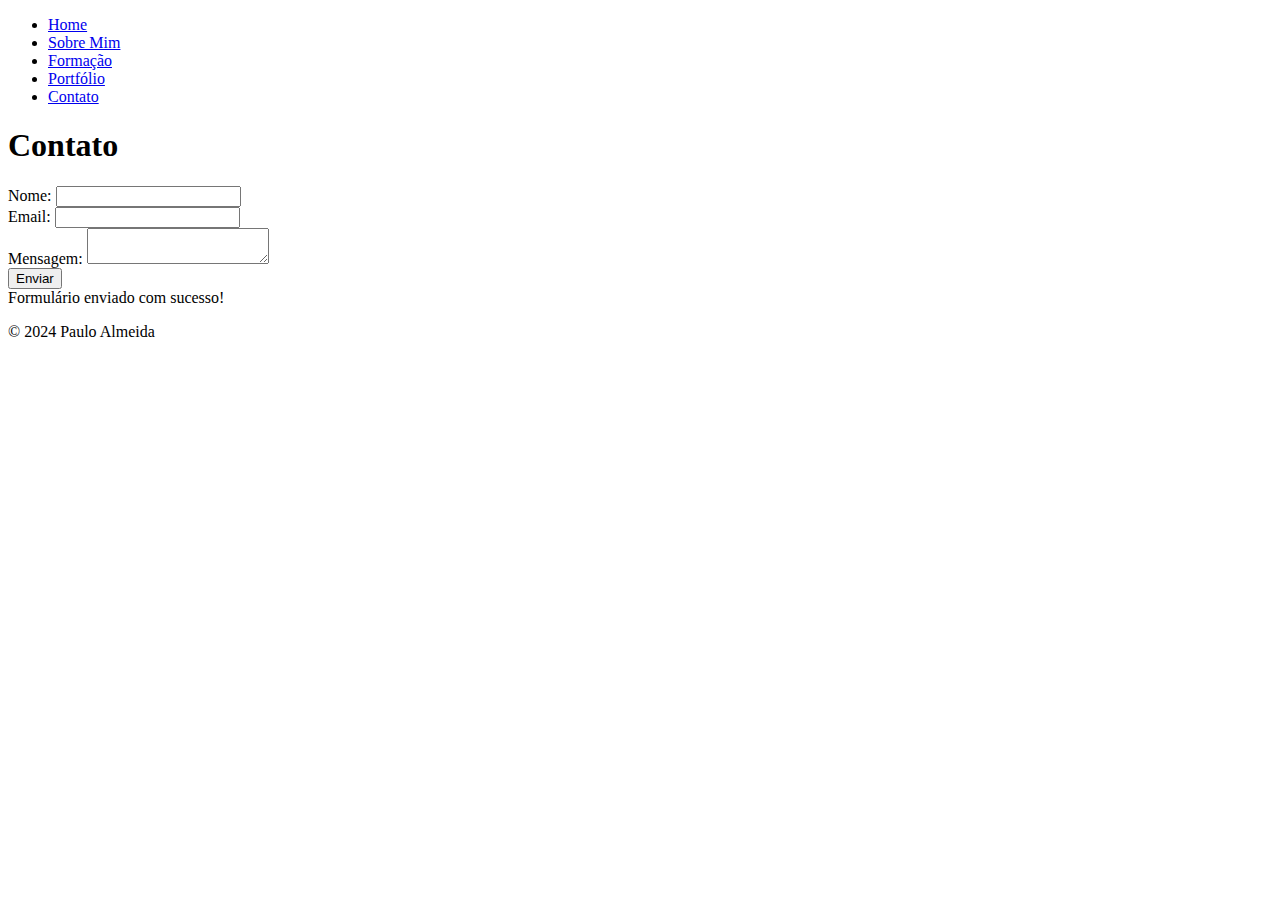
==== contato.html @ 20b9041d "Add files via upload" ====
<!DOCTYPE html>
<html lang="pt-BR">
<head>
    <meta charset="UTF-8">
    <meta name="viewport" content="width=device-width, initial-scale=1.0">
    <title>Contato</title>
    <link rel="stylesheet" href="css/styles.css">
    <script src="js/scripts.js"></script>
</head>
<body>
    <header>
        <nav>
            <ul>
                <li><a href="index.html">Home</a></li>
                <li><a href="sobre.html">Sobre Mim</a></li>
                <li><a href="formacao.html">Formação</a></li>
                <li><a href="portfolio.html">Portfólio</a></li>
                <li><a href="contato.html">Contato</a></li>
            </ul>
        </nav>
    </header>
    <main>
        <h1>Contato</h1>
        <form id="contactForm" class="contact-form">
            <label for="nome">Nome:</label>
            <input type="text" id="nome" name="nome" required><br>
            <label for="email">Email:</label>
            <input type="email" id="email" name="email" required><br>
            <label for="mensagem">Mensagem:</label>
            <textarea id="mensagem" name="mensagem" required></textarea><br>
            <input type="submit" value="Enviar">
            <div id="popup" class="popup">
                <span class="popup-content">Formulário enviado com sucesso!</span>
            </div>            
        </form>           
    </main>
    <footer>
        <p>&copy; 2024 Paulo Almeida</p>
    </footer>
</body>
</html>
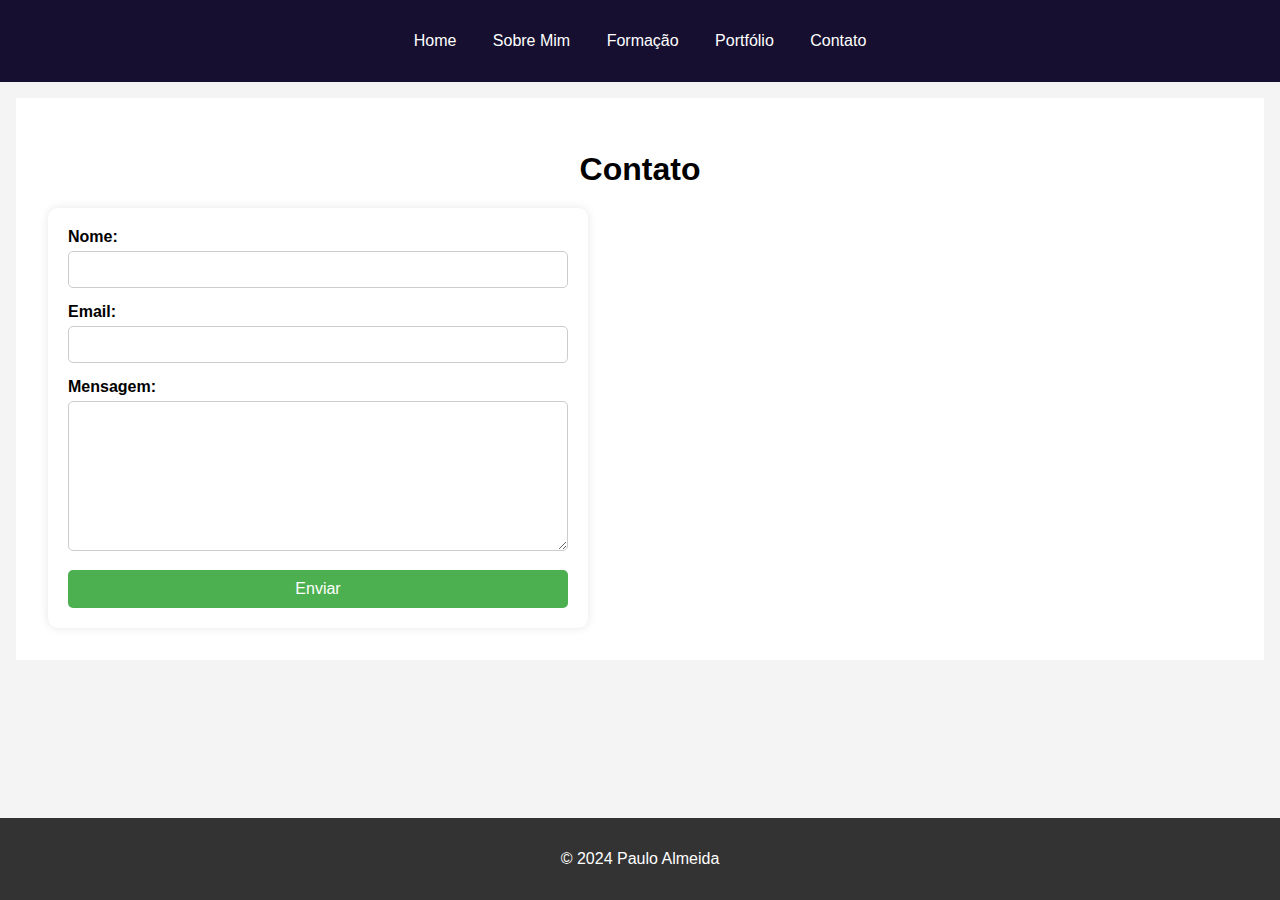
==== commit 71cfeff3: "contato.html" ====
--- a/contato.html
+++ b/contato.html
@@ -5,8 +5,7 @@
     <meta name="viewport" content="width=device-width, initial-scale=1.0">
     <title>Contato</title>
     <link rel="stylesheet" href="css/styles.css">
-    <script src="js/scripts.js"></script>
-</head>
+    </head>
 <body>
     <header>
         <nav>
@@ -34,9 +33,9 @@
             </div>            
         </form>           
     </main>
+    <script src="js/scripts.js"></script>
     <footer>
         <p>&copy; 2024 Paulo Almeida</p>
     </footer>
 </body>
 </html>
-
--- a/css/styles.css
+++ b/css/styles.css
@@ -0,0 +1,111 @@
+body {
+    font-family: Arial, sans-serif;
+    margin: 0;
+    padding: 0;
+    background-color: #f4f4f4;
+}
+
+header {
+    background-color: #160f30;
+    color: #fff;
+    padding: 1rem 0;
+    text-align: center;
+}
+
+nav ul {
+    list-style: none;
+    padding: 0;
+}
+
+nav ul li {
+    display: inline;
+    margin: 0 1rem;
+}
+
+nav ul li a {
+    color: #fff;
+    text-decoration: none;
+}
+
+main {
+    padding: 2rem;
+    background-color: #fff;
+    margin: 1rem;
+}
+
+footer {
+    background-color: #333;
+    color: #fff;
+    text-align: center;
+    padding: 1rem 0;
+    position: absolute;
+    bottom: 0;
+    width: 100%;
+}
+
+h1 {
+    text-align: center;
+    margin-bottom: 20px;
+}
+
+.contact-form {
+    background: white;
+    padding: 20px;
+    border-radius: 10px;
+    box-shadow: 0 0 10px rgba(0, 0, 0, 0.1);
+    max-width: 500px;
+    width: 100%;
+}
+
+.contact-form label {
+    display: block;
+    margin-bottom: 5px;
+    font-weight: bold;
+}
+
+.contact-form input[type="text"],
+.contact-form input[type="email"],
+.contact-form textarea {
+    width: 100%;
+    padding: 10px;
+    margin-bottom: 15px;
+    border: 1px solid #ccc;
+    border-radius: 5px;
+    box-sizing: border-box;
+}
+
+.contact-form input[type="submit"] {
+    background-color: #4CAF50;
+    color: white;
+    padding: 10px 20px;
+    border: none;
+    border-radius: 5px;
+    cursor: pointer;
+    width: 100%;
+    font-size: 16px;
+}
+
+.contact-form input[type="submit"]:hover {
+    background-color: #45a049;
+}
+
+.contact-form textarea {
+    resize: vertical;
+    height: 150px;
+}
+.popup {
+    display: none;
+    position: fixed;
+    top: 50%;
+    left: 50%;
+    transform: translate(-50%, -50%);
+    background-color: #ffffff;
+    padding: 20px;
+    border: 1px solid #ccc;
+    box-shadow: 0 0 10px rgba(0, 0, 0, 0.1);
+    z-index: 1000;
+}
+
+.popup-content {
+    font-size: 18px;
+}
